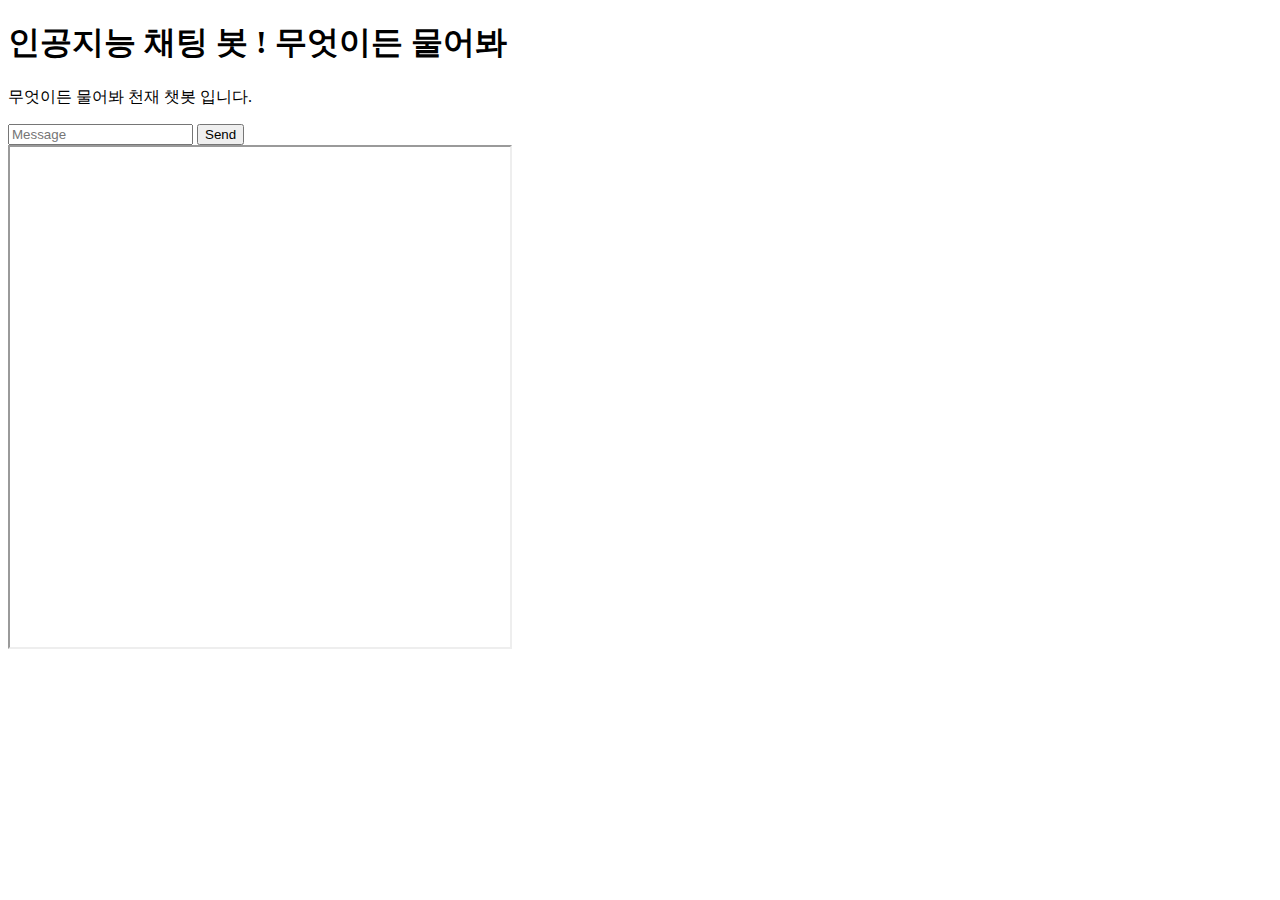
==== templates/index.html @ d189e304 "ADD first push" ====
<!DOCTYPE html>
<html>
    <head>
    <link rel="stylesheet" type="text/css" href="./static/style.css">
    <script src="https://ajax.googleapis.com/ajax/libs/jquery/3.2.1/jquery.min.js"></script>
    <script src="//code.jquery.com/jquery-1.11.0.min.js"></script>


    </head>
<body>
    <h1>인공지능 채팅 봇 ! 무엇이든 물어봐</h1>
    <div class="all">
        <div class="left">
            <div id="chatbox">
            <p class="botText"><span>무엇이든 물어봐 천재 챗봇 입니다.</span></p>
            </div>
        
            <div id="userInput">
            <input id="textInput" type="text" name="msg" placeholder="Message">
            <input id="buttonInput" type="submit" value="Send">
            
            </div>
            
            <script>
            function homereload()
            {
                maps.location.reload();
            }

            function getBotResponse() {
                var rawText = $("#textInput").val();
                var userHtml = '<p class="userText"><span>' + rawText + '</span></p>';
                $("#textInput").val("");
                $("#chatbox").append(userHtml);
                document.getElementById('userInput').scrollIntoView({block: 'start', behavior: 'smooth'});
                    
                $.get("/get", { msg: rawText }).done(function(data) {
                    var text_ans = data.split("|");
                    var botHtml = '<p class="botText"><span>' + text_ans[0] + '</span></p>';
                    $("#chatbox").append(botHtml);
                    if(text_ans[1] != ""){
                        var mapPath = "http://127.0.0.1:9005/"+text_ans[1];
                        //$("#maps").val(mapPath);
                        //$('#maps').attr('mapPath',mapPath); 
                        //homereload()
                        //document.getElementById('maps').contentDocument.location.reload(true);
                        //var botMap = '<iframe name="if" src='+mapPath+' width="500" height="500"></iframe>';
                        //$("#maps").append(botMap);
                        alert("update");
                        maps.location.href=mapPath; 
                        
                    }
                    document.getElementById('userInput').scrollIntoView({block: 'start', behavior: 'smooth'});
                });
            }
    
            $("#textInput").keypress(function(e) {
                if(e.which == 13) {
                getBotResponse();
                }
            });
    
            $("#buttonInput").click(function() {
                getBotResponse();
            })
            </script>
        </div>
        <div class="right">
            <iframe id="maps" name="maps" scr="http://127.0.0.1:9005/restaurant" width="500" height="500"></iframe>
        </div>
    </div>
</body>
</html>
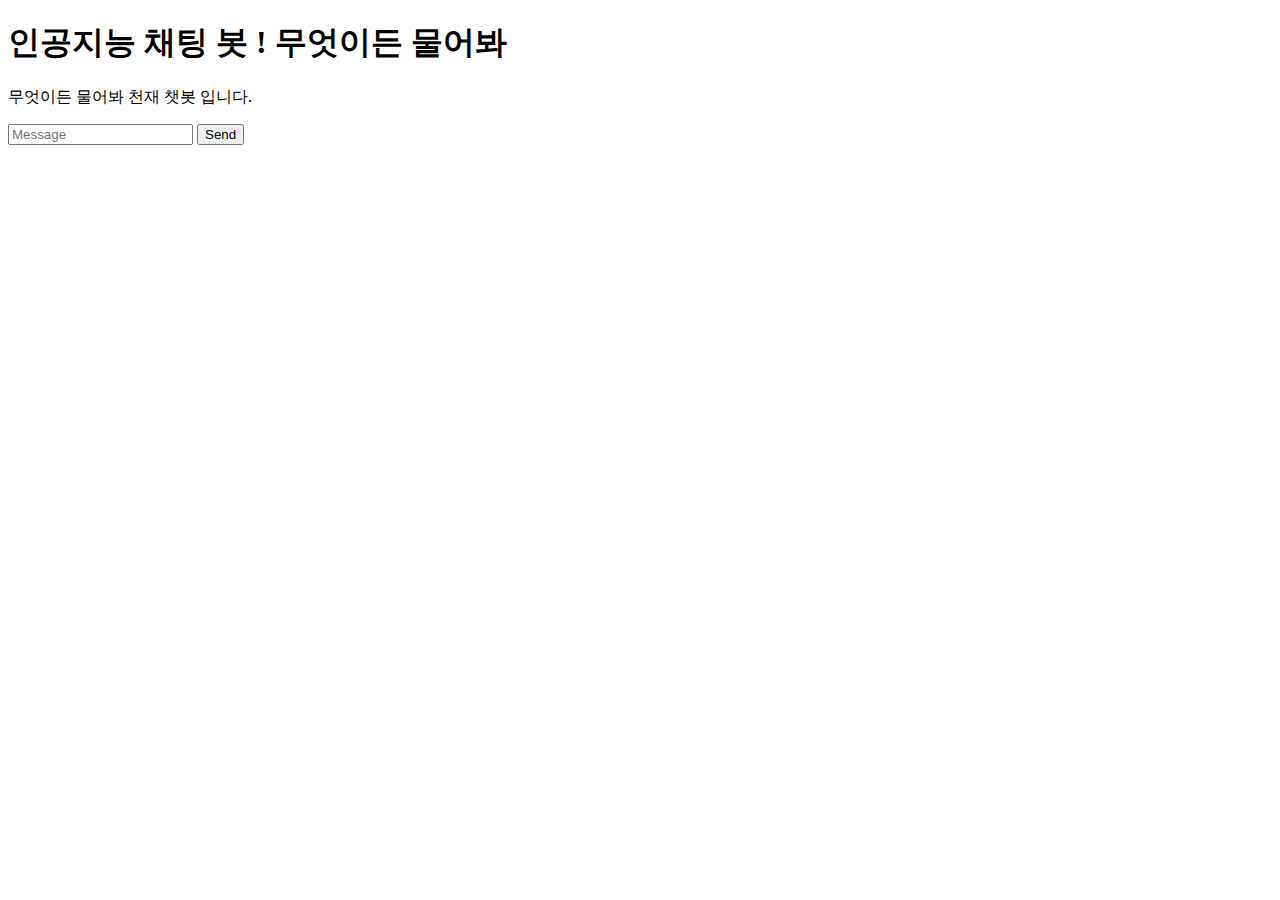
==== commit 5e7168e2: "ADD all" ====
--- a/templates/index.html
+++ b/templates/index.html
@@ -36,20 +36,14 @@
                     
                 $.get("/get", { msg: rawText }).done(function(data) {
                     var text_ans = data.split("|");
-                    var botHtml = '<p class="botText"><span>' + text_ans[0] + '</span></p>';
-                    $("#chatbox").append(botHtml);
-                    if(text_ans[1] != ""){
-                        var mapPath = "http://127.0.0.1:9005/"+text_ans[1];
-                        //$("#maps").val(mapPath);
-                        //$('#maps').attr('mapPath',mapPath); 
-                        //homereload()
-                        //document.getElementById('maps').contentDocument.location.reload(true);
-                        //var botMap = '<iframe name="if" src='+mapPath+' width="500" height="500"></iframe>';
-                        //$("#maps").append(botMap);
-                        alert("update");
-                        maps.location.href=mapPath; 
-                        
+                    if(text_ans[1] == ""){
+                        var botHtml = '<p class="botText"><span>' + text_ans[0] + '</span></p>';
+                        $("#chatbox").append(botHtml);
+                    }else{
+                        var botHtml =text_ans[0];
+                        $("#chatbox").append(botHtml);
                     }
+                    
                     document.getElementById('userInput').scrollIntoView({block: 'start', behavior: 'smooth'});
                 });
             }
@@ -65,9 +59,6 @@
             })
             </script>
         </div>
-        <div class="right">
-            <iframe id="maps" name="maps" scr="http://127.0.0.1:9005/restaurant" width="500" height="500"></iframe>
-        </div>
     </div>
 </body>
 </html>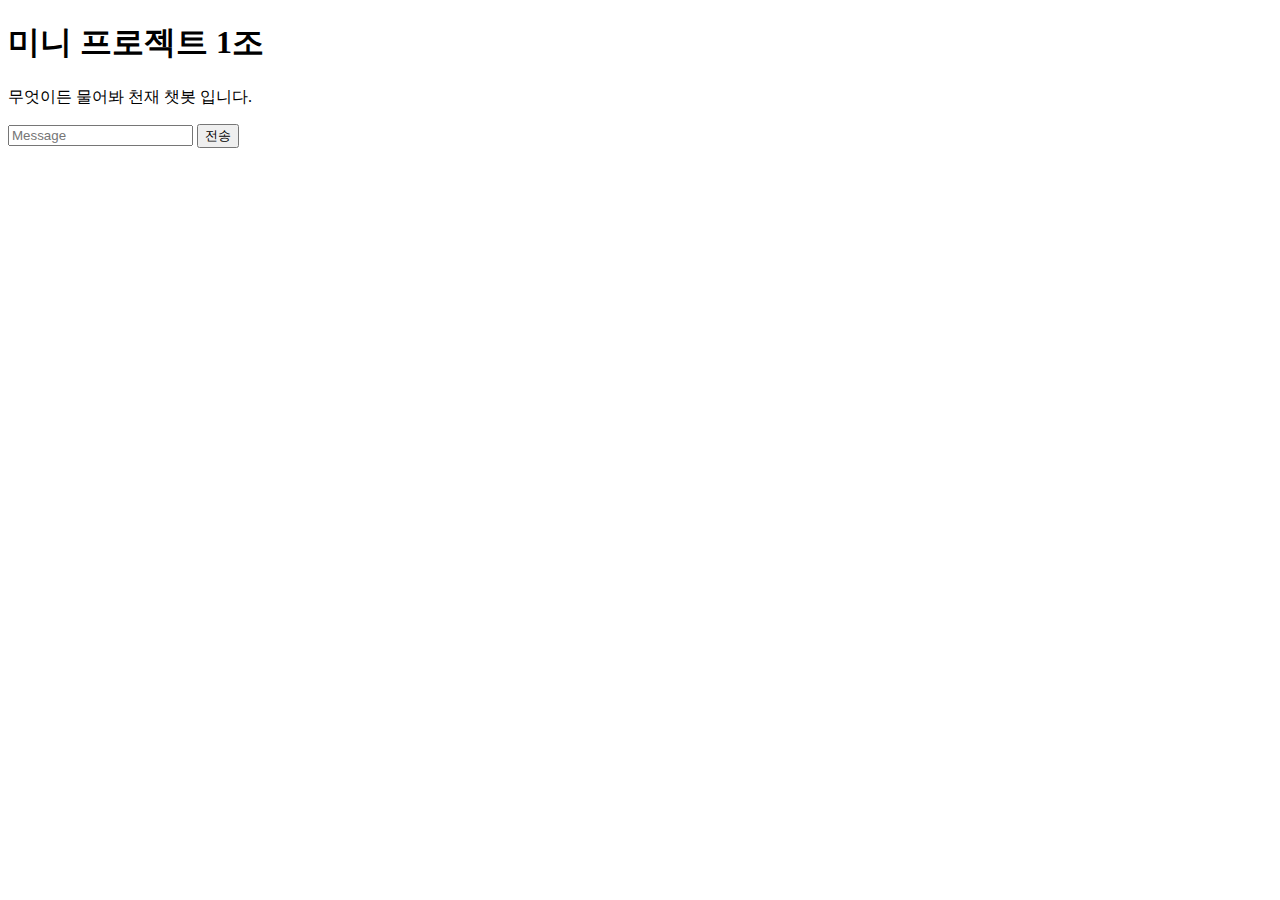
==== commit b830b6ca: "modifiy css 카톡처러" ====
--- a/templates/index.html
+++ b/templates/index.html
@@ -4,61 +4,79 @@
     <link rel="stylesheet" type="text/css" href="./static/style.css">
     <script src="https://ajax.googleapis.com/ajax/libs/jquery/3.2.1/jquery.min.js"></script>
     <script src="//code.jquery.com/jquery-1.11.0.min.js"></script>
-
+    
+    </head>
+    
+<body>
+    <head>
+        <h1>미니 프로젝트 1조</h1>
 
     </head>
-<body>
-    <h1>인공지능 채팅 봇 ! 무엇이든 물어봐</h1>
-    <div class="all">
-        <div class="left">
-            <div id="chatbox">
+
+    <div id="all">
+        <div id="chatbox">
             <p class="botText"><span>무엇이든 물어봐 천재 챗봇 입니다.</span></p>
-            </div>
+            
         
-            <div id="userInput">
-            <input id="textInput" type="text" name="msg" placeholder="Message">
-            <input id="buttonInput" type="submit" value="Send">
-            
-            </div>
-            
-            <script>
-            function homereload()
-            {
-                maps.location.reload();
-            }
-
-            function getBotResponse() {
-                var rawText = $("#textInput").val();
-                var userHtml = '<p class="userText"><span>' + rawText + '</span></p>';
-                $("#textInput").val("");
-                $("#chatbox").append(userHtml);
-                document.getElementById('userInput').scrollIntoView({block: 'start', behavior: 'smooth'});
-                    
-                $.get("/get", { msg: rawText }).done(function(data) {
-                    var text_ans = data.split("|");
-                    if(text_ans[1] == ""){
-                        var botHtml = '<p class="botText"><span>' + text_ans[0] + '</span></p>';
-                        $("#chatbox").append(botHtml);
-                    }else{
-                        var botHtml =text_ans[0];
-                        $("#chatbox").append(botHtml);
-                    }
-                    
-                    document.getElementById('userInput').scrollIntoView({block: 'start', behavior: 'smooth'});
-                });
-            }
-    
-            $("#textInput").keypress(function(e) {
-                if(e.which == 13) {
-                getBotResponse();
-                }
-            });
-    
-            $("#buttonInput").click(function() {
-                getBotResponse();
-            })
-            </script>
+        
+        
+        
         </div>
     </div>
+    <footer>
+        <div id="userInput">
+            <input id="textInput" type="text" name="msg" placeholder="Message">
+            <input id="buttonInput" type="submit" value="전송">
+            <script>
+                function homereload()
+                {
+                    maps.location.reload();
+                }
+        
+                function getBotResponse() {
+                    var rawText = $("#textInput").val();
+                    var userHtml = '<p class="userText"><span>' + rawText + '</span></p>';
+                    $("#textInput").val("");
+                    $("#chatbox").append(userHtml);
+                    document.getElementById('userInput').scrollIntoView({block: 'start', behavior: 'smooth'});
+                        
+                    $.get("/get", { msg: rawText }).done(function(data) {
+                        var text_ans = data.split("|");
+                        if(text_ans[1] == "map"){
+                            var botHtml =text_ans[0];
+                            $("#chatbox").append(botHtml);
+                        }else if(text_ans[1] == "fig"){
+                            var botHtml =text_ans[0];
+                            $("#chatbox").append(botHtml);
+                        }
+                        
+                        else if(text_ans[1] == "other"){
+                            var botHtml = '<p>' + text_ans[0] + '</p>';
+                            $("#chatbox").append(botHtml);
+                        }
+                        
+                        else{
+                            var botHtml = '<p class="botText"><span>' + text_ans[0] + '</span></p>';
+                            $("#chatbox").append(botHtml);
+                        }
+        
+                        document.getElementById('userInput').scrollIntoView({block: 'start', behavior: 'smooth'});
+                    });
+                }
+        
+                $("#textInput").keypress(function(e) {
+                    if(e.which == 13) {
+                    getBotResponse();
+                    }
+                });
+        
+                $("#buttonInput").click(function() {
+                    getBotResponse();
+                })
+            </script>
+        
+        </div>
+    </footer>
 </body>
+
 </html>